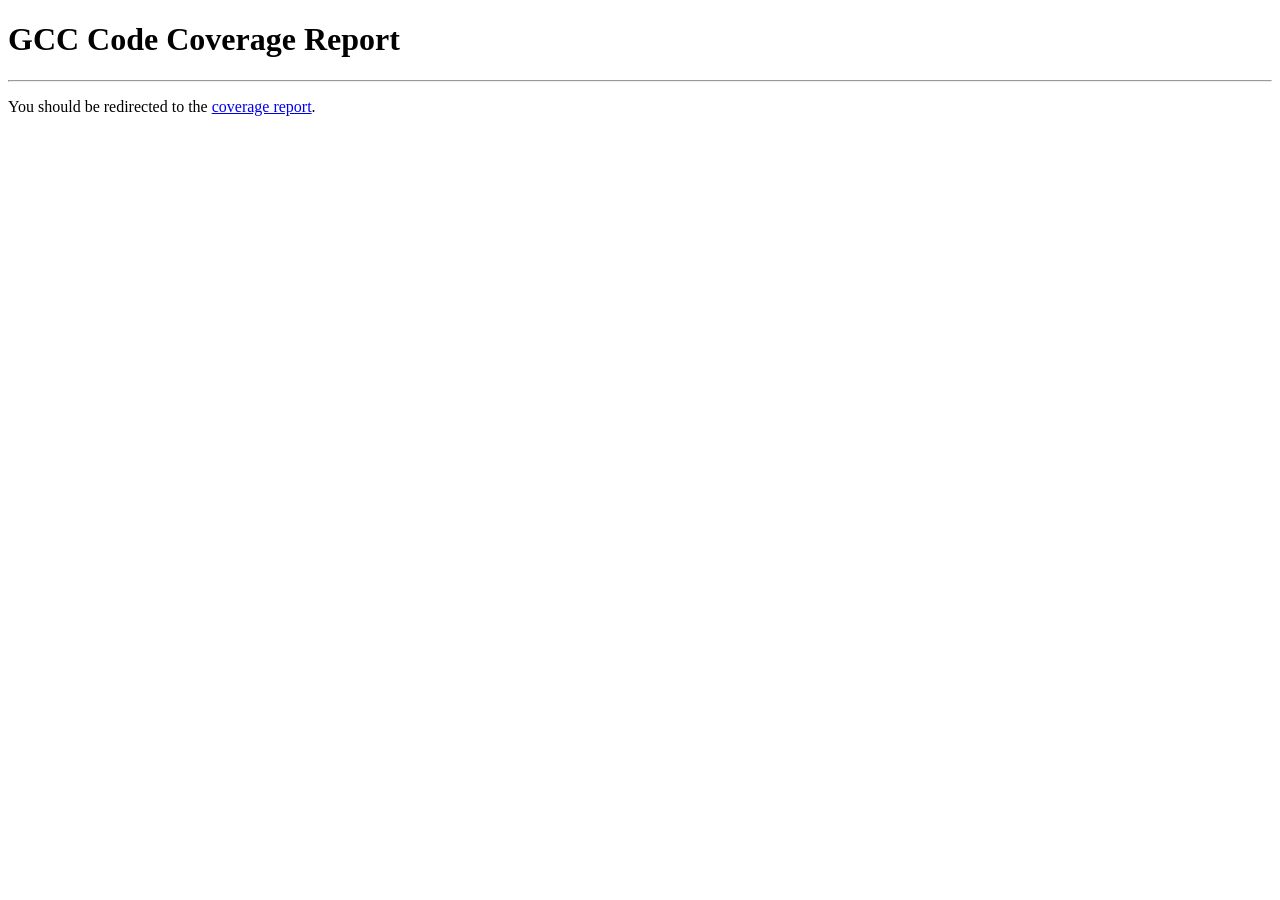
==== .github/pages/index.html @ 761987a6 "Test with github pages 3" ====
<!DOCTYPE html>
<html class="theme-green">

  <head>
    <meta http-equiv="Content-Type" content="text/html; charset=UTF-8"/>
    <title>GCC Code Coverage Report</title>
    <meta name="viewport" content="width=device-width, initial-scale=1.0"/>
    <link rel="stylesheet" href="coverage.css"/>
    <link rel="icon" href="./favicon.ico" type="image/x-icon">
  </head>

  <body>
    <header>
      <h1>GCC Code Coverage Report</h1>

      <hr/>

      <p>You should be redirected to the <a href="./coverage.html">coverage report</a>.</p>
    </header>
  </body>
</html>
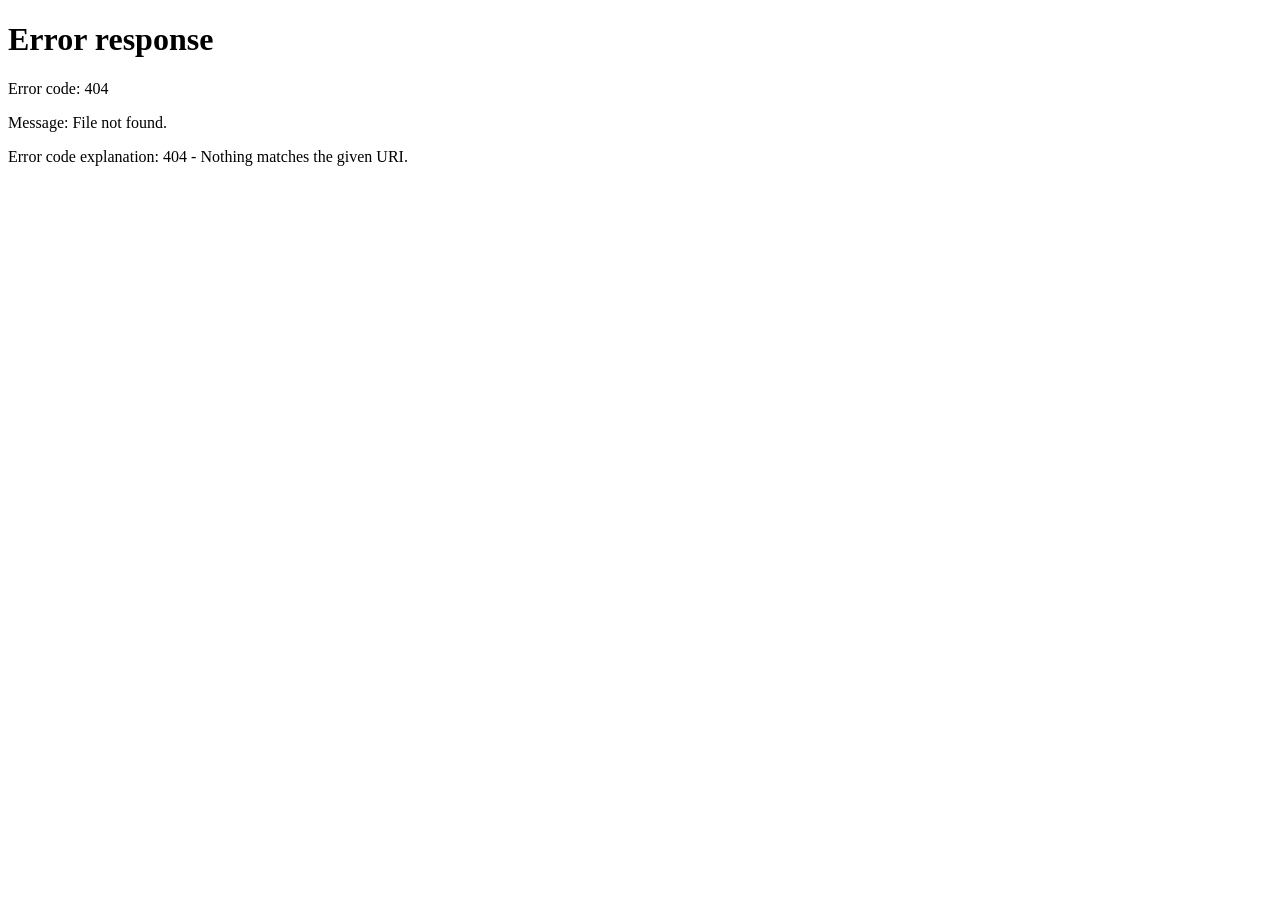
==== commit 4336afc9: "Test with github pages 4" ====
--- a/.github/pages/index.html
+++ b/.github/pages/index.html
@@ -2,7 +2,7 @@
 <html class="theme-green">
 
   <head>
-    <meta http-equiv="Content-Type" content="text/html; charset=UTF-8"/>
+    <meta http-equiv="refresh" content="0; url=coverage.html"/>
     <title>GCC Code Coverage Report</title>
     <meta name="viewport" content="width=device-width, initial-scale=1.0"/>
     <link rel="stylesheet" href="coverage.css"/>
